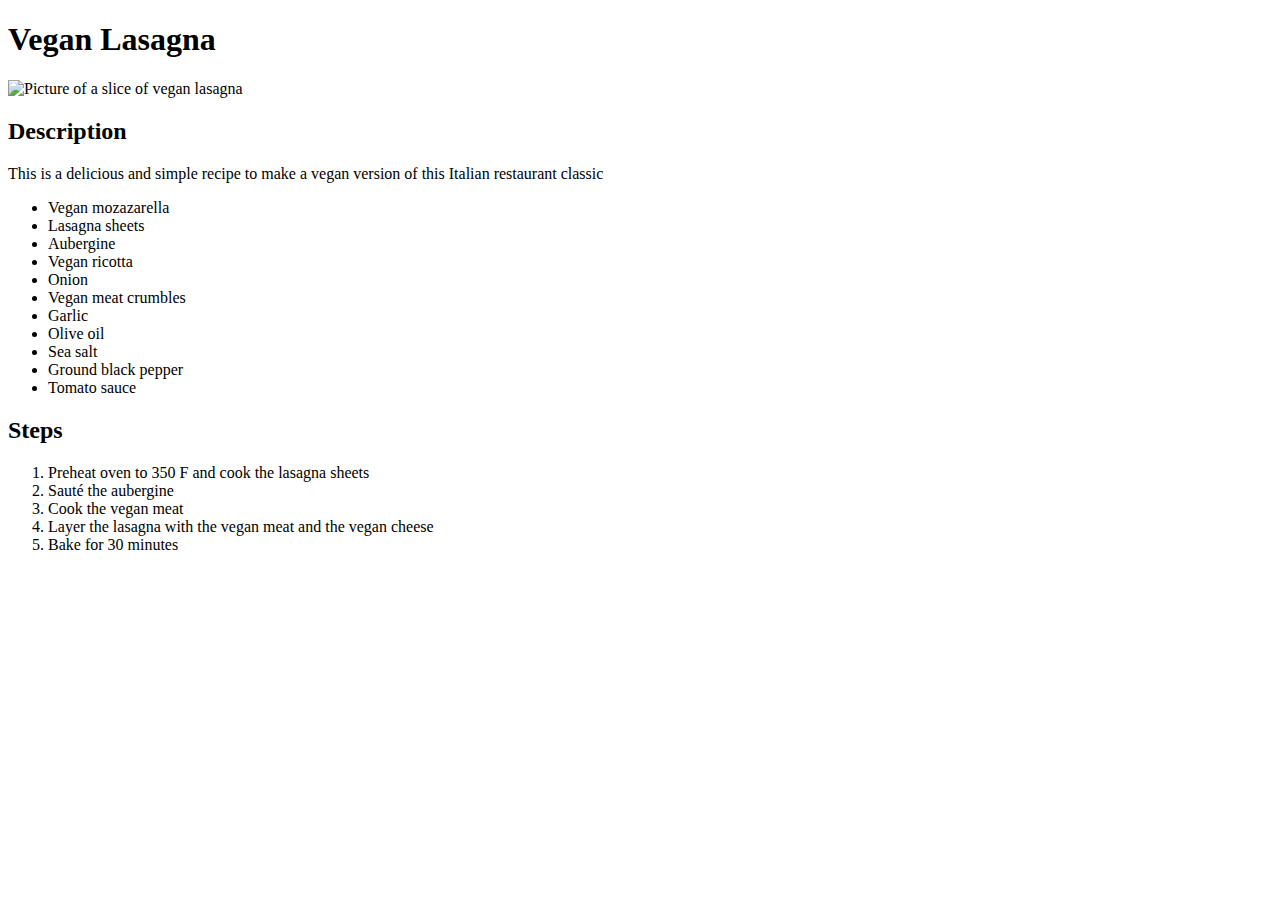
==== recipes/lasagna.html @ c474685e "Rename lasagna.html to recipes/lasagna.html" ====
<!DOCTYPE html>
<html lang="en">
<head>
    <meta charset="UTF-8">
    <meta name="viewport" content="width=device-width, initial-scale=1.0">
    <title>Lasagna</title>
</head>
<body>
    <h1>Vegan Lasagna</h1>
    <img src="vegan_lasagna.jpg" alt="Picture of a slice of vegan lasagna" height="300" width="250">
    <h2>Description</h2>
    <p>This is a delicious and simple recipe to make a vegan version of this Italian restaurant classic</p>
    <ul>
        <li>Vegan mozazarella</li>
        <li>Lasagna sheets</li>
        <li>Aubergine</li>
        <li>Vegan ricotta</li>
        <li>Onion</li>
        <li>Vegan meat crumbles</li>
        <li>Garlic</li>
        <li>Olive oil</li>
        <li>Sea salt</li>
        <li>Ground black pepper</li>
        <li>Tomato sauce</li>
    </ul>
    <h2>Steps</h2>
    <ol>
        <li>Preheat oven to 350 F and cook the lasagna sheets</li>
        <li>Sauté the aubergine</li>
        <li>Cook the vegan meat</li>
        <li>Layer the lasagna with the vegan meat and the vegan cheese</li>
        <li>Bake for 30 minutes</li>

    </ol>
</body>
</html>
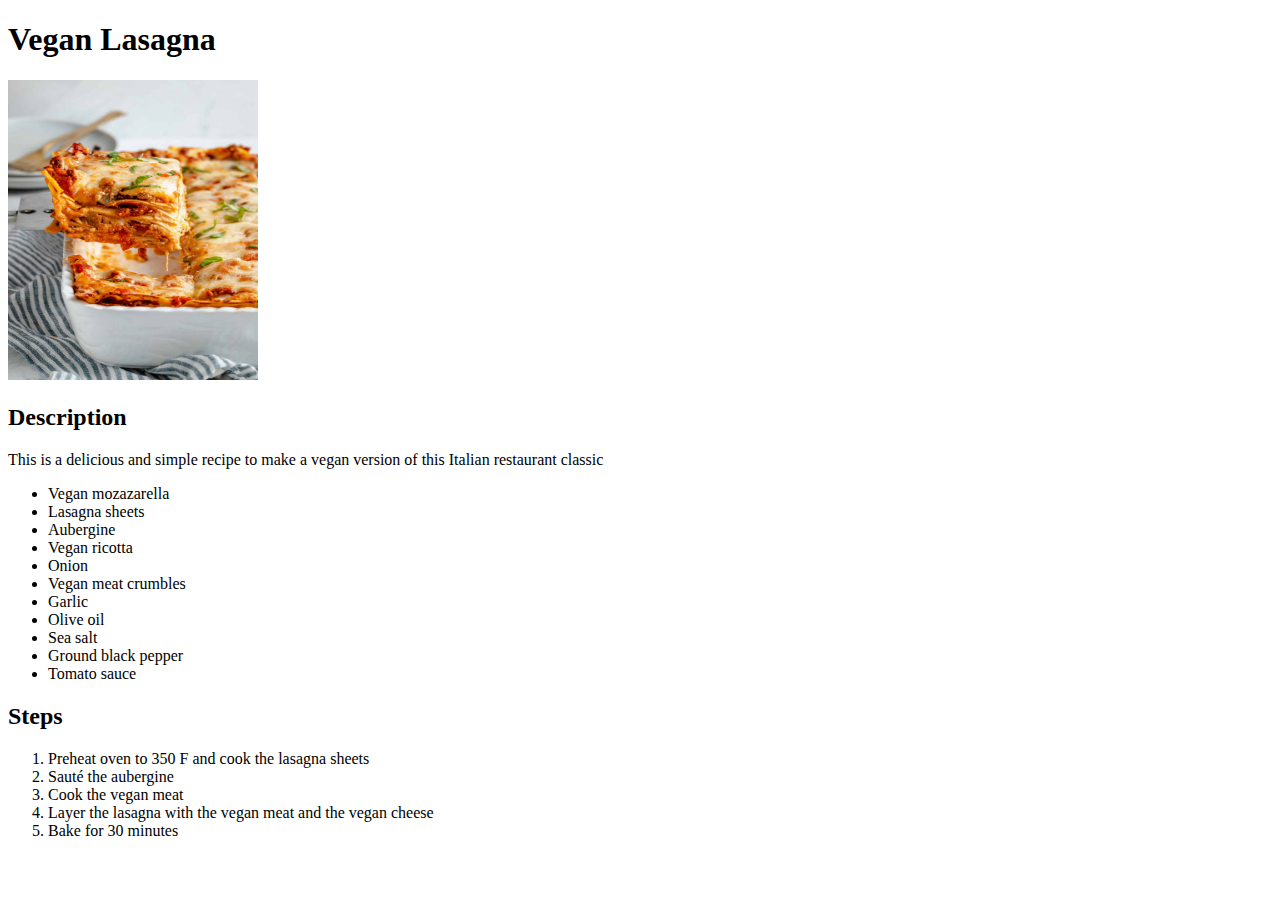
==== commit 43562753: "Added styles.css with some basic styling" ====
--- a/recipes/lasagna.html
+++ b/recipes/lasagna.html
@@ -33,4 +33,4 @@
 
     </ol>
 </body>
-</html>
+</html>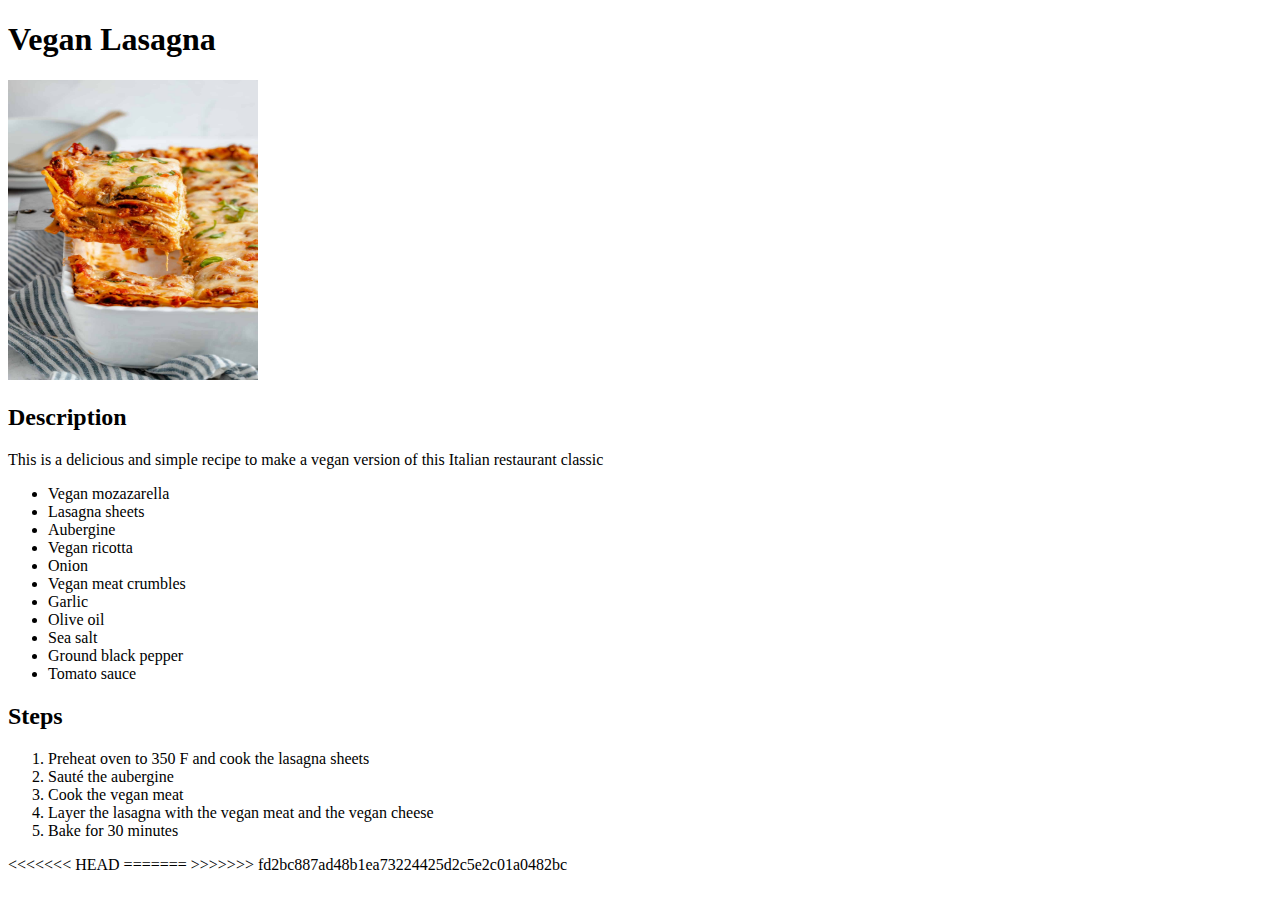
==== commit 6acb5fb5: "Pushing files to Git Hub" ====
--- a/recipes/lasagna.html
+++ b/recipes/lasagna.html
@@ -33,4 +33,8 @@
 
     </ol>
 </body>
-</html>+<<<<<<< HEAD
+</html>
+=======
+</html>
+>>>>>>> fd2bc887ad48b1ea73224425d2c5e2c01a0482bc
